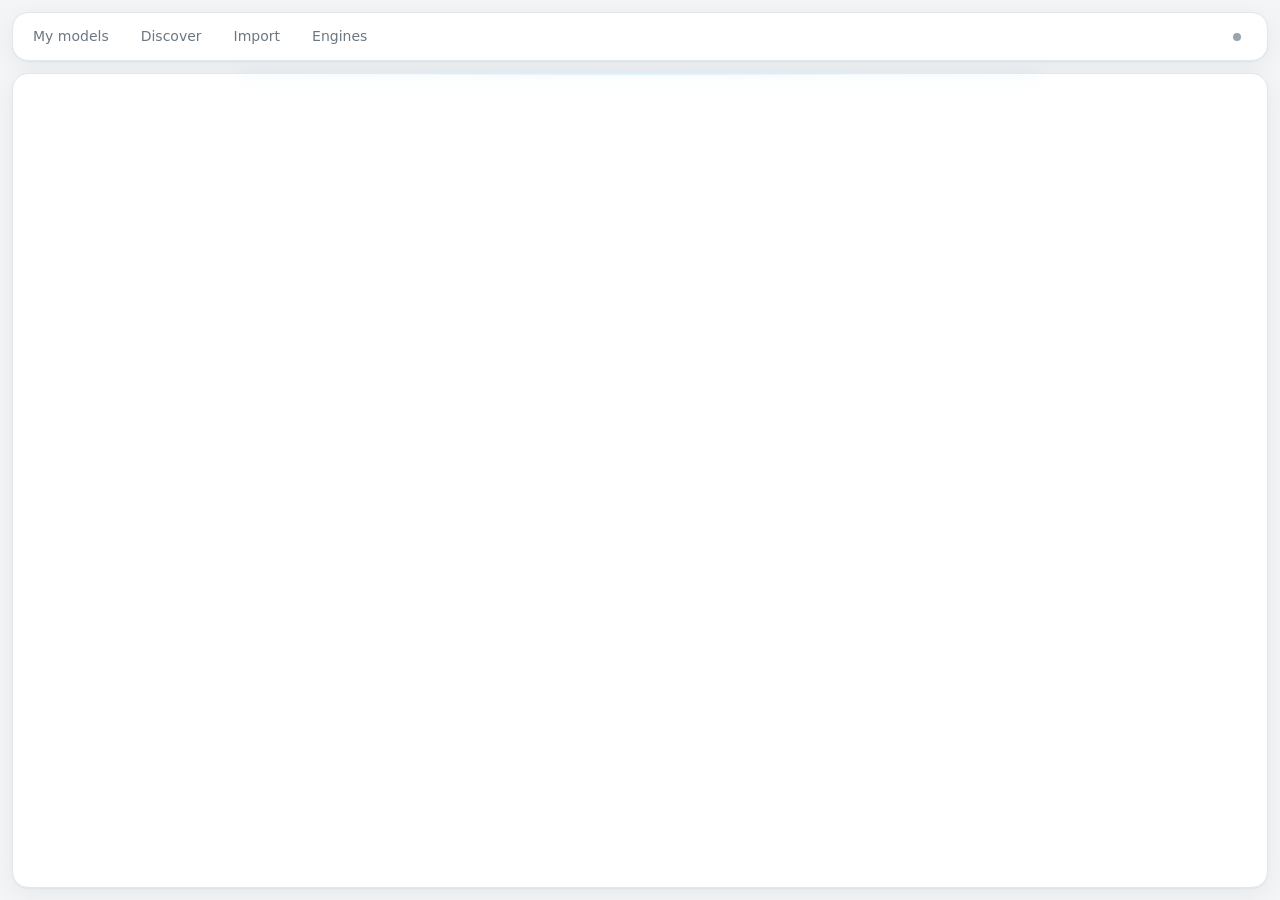
==== crates/lu-desktop/web/models.html @ 20848362 "Desktop app: Lu's windows in a clean space-station look crates/lu-desktop (Tauri 2, plain HTML/CSS/J" ====
<!doctype html>
<html lang="en" data-theme="light">
<head>
  <meta charset="utf-8">
  <title>Lu · Models</title>
  <link rel="stylesheet" href="style.css">
</head>
<body>
  <div class="win">
    <nav class="panel tabs" id="tabs">
      <button class="tab" data-tab="mine">My models</button>
      <button class="tab" data-tab="discover">Discover</button>
      <button class="tab" data-tab="import">Import</button>
      <button class="tab" data-tab="engines">Engines</button>
      <span class="spacer"></span>
      <span class="dot" id="dot" style="align-self:center"></span>
      <span class="muted" id="status" style="align-self:center;padding:0 8px;font-size:13px"></span>
    </nav>
    <section class="panel lit page" id="page"></section>
  </div>
  <script type="module" src="models.js"></script>
</body>
</html>
---- crates/lu-desktop/web/style.css ----
/* Lu — a clean station interior: white panels, fine seams, soft light strips,
   one warm amber light. Night mode dims the station; it does not change it. */

:root {
  --floor: #f3f5f7;
  --panel: #ffffff;
  --panel-2: #f8fafb;
  --panel-3: #eef2f5;
  --seam: #e2e7ec;
  --seam-strong: #cfd7de;
  --ink: #1b2127;
  --ink-2: #3a444d;
  --muted: #6c7781;
  --faint: #9aa4ad;
  --strip: #dff1fc;          /* cool ceiling light */
  --strip-glow: rgba(140, 200, 240, .35);
  --amber: #f0a347;          /* the one warm light */
  --amber-ink: #8f4f00;
  --amber-wash: rgba(240, 163, 71, .12);
  --ok: #3f9a6b;
  --danger: #c0473a;
  --shadow: 0 1px 2px rgba(20, 30, 40, .04), 0 6px 24px rgba(20, 30, 40, .06);
  --radius: 16px;
  --radius-s: 10px;
  --font: "Segoe UI Variable Text", "Segoe UI", system-ui, -apple-system, "Helvetica Neue", Arial, sans-serif;
  --mono: "Cascadia Mono", "Cascadia Code", Consolas, "SF Mono", Menlo, monospace;
  color-scheme: light;
}
:root[data-theme="dark"] {
  --floor: #101316;
  --panel: #171b1f;
  --panel-2: #1c2126;
  --panel-3: #222830;
  --seam: #262d34;
  --seam-strong: #333c45;
  --ink: #e7ecf0;
  --ink-2: #c4ccd3;
  --muted: #8d98a2;
  --faint: #66717b;
  --strip: #1f3442;
  --strip-glow: rgba(110, 180, 225, .18);
  --amber: #f2a54c;
  --amber-ink: #f6c27f;
  --amber-wash: rgba(242, 165, 76, .10);
  --shadow: 0 1px 2px rgba(0, 0, 0, .3), 0 8px 28px rgba(0, 0, 0, .28);
  color-scheme: dark;
}

* { box-sizing: border-box; }
html, body { margin: 0; height: 100%; }
body {
  background: var(--floor);
  color: var(--ink);
  font: 14px/1.5 var(--font);
  -webkit-font-smoothing: antialiased;
  overflow: hidden;
}
button, input, textarea, select { font: inherit; color: inherit; }
::selection { background: var(--strip); }
:focus-visible { outline: 2px solid var(--amber); outline-offset: 2px; }

/* ---------- shared pieces ---------- */
.panel {
  background: var(--panel);
  border: 1px solid var(--seam);
  border-radius: var(--radius);
  box-shadow: var(--shadow);
  position: relative;
}
/* a thin ceiling light along the top edge of a panel */
.panel.lit::before {
  content: ""; position: absolute; left: 18%; right: 18%; top: -1px; height: 2px;
  border-radius: 2px;
  background: linear-gradient(90deg, transparent, var(--strip), transparent);
  box-shadow: 0 0 12px var(--strip-glow);
}
.btn {
  display: inline-flex; align-items: center; justify-content: center; gap: 8px;
  height: 34px; padding: 0 14px;
  border: 1px solid var(--seam-strong); border-radius: var(--radius-s);
  background: var(--panel); color: var(--ink-2);
  cursor: pointer; white-space: nowrap;
  transition: background .12s, border-color .12s, box-shadow .12s;
}
.btn:hover { background: var(--panel-2); border-color: var(--faint); }
.btn:disabled { opacity: .5; cursor: default; }
.btn.primary { background: var(--ink); border-color: var(--ink); color: var(--panel); }
.btn.primary:hover { background: var(--ink-2); }
.btn.amber { background: var(--amber); border-color: var(--amber); color: #1b1206; }
.btn.danger { color: var(--danger); }
.btn.ghost { border-color: transparent; background: transparent; }
.btn.ghost:hover { background: var(--panel-3); }
.btn.icon { width: 34px; padding: 0; }
.input {
  height: 36px; width: 100%; padding: 0 12px;
  border: 1px solid var(--seam-strong); border-radius: var(--radius-s);
  background: var(--panel-2); outline: none;
}
.input:focus { border-color: var(--faint); background: var(--panel); box-shadow: 0 0 0 3px var(--strip-glow); }
.muted { color: var(--muted); }
.faint { color: var(--faint); }
.label { font-size: 11px; letter-spacing: .08em; text-transform: uppercase; color: var(--faint); }
.dot { width: 8px; height: 8px; border-radius: 50%; background: var(--faint); flex: none; }
.dot.loaded { background: var(--strip); box-shadow: 0 0 0 2px var(--panel), 0 0 10px 2px var(--strip-glow), inset 0 0 0 1px #9fd3f2; }
.dot.loading { background: var(--amber); animation: pulse 1.2s ease-in-out infinite; }
.dot.error { background: var(--danger); }
@keyframes pulse { 50% { opacity: .35; } }

/* the loading light strip */
.strip-bar { height: 3px; border-radius: 3px; background: var(--panel-3); overflow: hidden; }
.strip-bar > i {
  display: block; height: 100%; width: 0;
  background: linear-gradient(90deg, var(--amber), #ffd39b);
  box-shadow: 0 0 10px var(--amber);
  transition: width .2s linear;
}
.hidden { display: none !important; }

.scroll { overflow-y: auto; scrollbar-width: thin; scrollbar-color: var(--seam-strong) transparent; }
.scroll::-webkit-scrollbar { width: 10px; }
.scroll::-webkit-scrollbar-thumb { background: var(--seam-strong); border-radius: 10px; border: 3px solid transparent; background-clip: padding-box; }

/* menus and dialogs */
.menu {
  position: fixed; z-index: 50; min-width: 180px; padding: 6px;
  background: var(--panel); border: 1px solid var(--seam); border-radius: 12px; box-shadow: var(--shadow);
}
.menu button { display: block; width: 100%; text-align: left; padding: 7px 10px; border: 0; border-radius: 8px; background: none; cursor: pointer; }
.menu button:hover { background: var(--panel-3); }
.menu hr { border: 0; border-top: 1px solid var(--seam); margin: 6px 4px; }
.menu .danger { color: var(--danger); }
.veil { position: fixed; inset: 0; z-index: 60; background: rgba(16, 20, 24, .28); display: grid; place-items: center; }
.dialog { width: min(440px, 92vw); padding: 22px; }
.dialog h3 { margin: 0 0 6px; font-size: 16px; font-weight: 600; }
.dialog p { margin: 0 0 16px; color: var(--muted); }
.dialog .row { display: flex; gap: 8px; justify-content: flex-end; margin-top: 18px; }
.toast {
  position: fixed; right: 18px; bottom: 18px; z-index: 70; max-width: 420px;
  padding: 12px 16px; background: var(--panel); border: 1px solid var(--seam); border-left: 3px solid var(--amber);
  border-radius: 12px; box-shadow: var(--shadow);
}

/* ---------- main window ---------- */
.app { display: grid; grid-template-columns: 290px 1fr; height: 100vh; gap: 12px; padding: 12px; }
.side { display: flex; flex-direction: column; min-height: 0; padding: 14px 10px 10px; }
.brand { display: flex; align-items: center; gap: 10px; padding: 2px 8px 12px; }
.brand b { font-size: 17px; letter-spacing: .02em; font-weight: 600; }
.brand .lamp { width: 22px; height: 22px; border-radius: 7px; background: var(--panel-2); border: 1px solid var(--seam-strong); display: grid; place-items: center; }
.brand .lamp::after { content: ""; width: 8px; height: 8px; border-radius: 50%; background: var(--amber); box-shadow: 0 0 8px var(--amber); }
.side .actions { display: flex; gap: 6px; padding: 0 4px 10px; }
.side .actions .btn:first-child { flex: 1; }
.side .search { padding: 0 4px 10px; }
.tree { flex: 1; min-height: 0; padding: 2px; }
.group-title { display: flex; align-items: center; justify-content: space-between; padding: 10px 10px 4px; }
.item {
  display: flex; align-items: center; gap: 8px; width: 100%;
  padding: 7px 10px; margin: 1px 0; border: 1px solid transparent; border-radius: 10px;
  background: none; cursor: pointer; text-align: left; color: var(--ink-2);
}
.item:hover { background: var(--panel-3); }
.item.active { background: var(--panel-2); border-color: var(--seam); color: var(--ink); box-shadow: inset 3px 0 0 var(--amber); }
.item .name { flex: 1; overflow: hidden; text-overflow: ellipsis; white-space: nowrap; }
.item .more { opacity: 0; border: 0; background: none; cursor: pointer; color: var(--muted); padding: 0 4px; border-radius: 6px; }
.item:hover .more, .item.active .more { opacity: 1; }
.item.folder { color: var(--ink); font-weight: 500; }
.item.folder .chev { width: 14px; color: var(--faint); transition: transform .15s; }
.item.folder.open .chev { transform: rotate(90deg); }
.nest { padding-left: 14px; }
.drop-target { background: var(--amber-wash) !important; border-color: var(--amber) !important; }
.hit .snippet { display: block; font-size: 12px; color: var(--muted); white-space: nowrap; overflow: hidden; text-overflow: ellipsis; }
.hit mark { background: var(--amber-wash); color: inherit; border-radius: 3px; padding: 0 1px; }
.side .foot { display: flex; gap: 4px; padding-top: 8px; border-top: 1px solid var(--seam); margin-top: 8px; }
.side .foot .btn { flex: 1; font-size: 13px; }

.main { display: flex; flex-direction: column; min-height: 0; overflow: hidden; }
.bar { display: flex; align-items: center; gap: 12px; padding: 12px 18px; border-bottom: 1px solid var(--seam); }
.bar .title { flex: 1; font-size: 15px; font-weight: 600; overflow: hidden; text-overflow: ellipsis; white-space: nowrap; }
.model-pill {
  display: flex; align-items: center; gap: 10px; height: 36px; padding: 0 12px 0 14px;
  border: 1px solid var(--seam-strong); border-radius: 999px; background: var(--panel-2); cursor: pointer; max-width: 420px;
}
.model-pill:hover { border-color: var(--faint); }
.model-pill .n { overflow: hidden; text-overflow: ellipsis; white-space: nowrap; }
.model-pill .b { font-size: 12px; color: var(--muted); }
.loadbar { padding: 0 18px; height: 3px; }

.thread { flex: 1; min-height: 0; padding: 26px 0 12px; }
.thread .inner { max-width: 820px; margin: 0 auto; padding: 0 28px; }
.msg { margin: 0 0 22px; }
.msg.user { display: flex; justify-content: flex-end; }
.msg.user .body { background: var(--panel-3); border: 1px solid var(--seam); border-radius: 16px 16px 4px 16px; padding: 10px 14px; max-width: 78%; white-space: pre-wrap; }
.msg.lu .body { line-height: 1.65; }
.msg.lu .body p { margin: 0 0 10px; }
.msg.lu .body pre { background: var(--panel-2); border: 1px solid var(--seam); border-radius: 12px; padding: 12px 14px; overflow-x: auto; font: 13px/1.5 var(--mono); }
.msg.lu .body code { font: 13px var(--mono); background: var(--panel-3); border-radius: 5px; padding: 1px 5px; }
.msg.lu .body pre code { background: none; padding: 0; }
.msg.lu .body ul, .msg.lu .body ol { margin: 0 0 10px; padding-left: 22px; }
.msg.lu .body h1, .msg.lu .body h2, .msg.lu .body h3 { font-size: 15px; margin: 14px 0 6px; }
.action { display: inline-flex; align-items: center; gap: 8px; margin: 2px 0 10px; padding: 4px 10px; border: 1px solid var(--seam); border-radius: 999px; font-size: 12.5px; color: var(--muted); background: var(--panel-2); }
.action.done::before { content: "✓"; color: var(--ok); }
.action.failed::before { content: "!"; color: var(--danger); font-weight: 700; }
.action.running::before { content: ""; width: 7px; height: 7px; border-radius: 50%; background: var(--amber); animation: pulse 1s infinite; }
.notice { margin: 4px 0 12px; padding: 10px 14px; border: 1px solid var(--amber); background: var(--amber-wash); border-radius: 12px; color: var(--amber-ink); }
.meta { font-size: 12px; color: var(--faint); margin-top: -12px; margin-bottom: 18px; }
.empty { height: 100%; display: grid; place-items: center; text-align: center; color: var(--muted); }
.empty h2 { margin: 0 0 6px; font-size: 20px; font-weight: 600; color: var(--ink); }
.caret::after { content: "▍"; color: var(--amber); animation: pulse .9s infinite; }

.composer { padding: 10px 18px 18px; }
.composer .box { max-width: 820px; margin: 0 auto; display: flex; gap: 10px; align-items: flex-end; padding: 8px 8px 8px 16px; }
.composer textarea { flex: 1; min-height: 24px; max-height: 220px; resize: none; border: 0; outline: 0; background: transparent; padding: 7px 0; line-height: 1.5; }
.composer .hint { max-width: 820px; margin: 6px auto 0; font-size: 12px; color: var(--faint); text-align: center; }

/* ---------- tabs (models and manager windows) ---------- */
.win { display: flex; flex-direction: column; height: 100vh; padding: 12px; gap: 12px; }
.tabs { display: flex; gap: 4px; padding: 6px; }
.tab { padding: 7px 14px; border: 0; border-radius: 10px; background: none; cursor: pointer; color: var(--muted); }
.tab:hover { color: var(--ink); background: var(--panel-3); }
.tab.on { color: var(--ink); background: var(--panel-2); box-shadow: inset 0 -2px 0 var(--amber); }
.tabs .spacer { flex: 1; }
.page { flex: 1; min-height: 0; display: flex; flex-direction: column; }
.page .head { display: flex; gap: 10px; align-items: center; padding: 16px 18px; border-bottom: 1px solid var(--seam); }
.page .head h2 { margin: 0; font-size: 16px; font-weight: 600; flex: 1; }
.split { display: grid; grid-template-columns: 320px 1fr; flex: 1; min-height: 0; }
.split > .list { border-right: 1px solid var(--seam); padding: 8px; }
.split > .detail { padding: 22px 26px; }
.card { padding: 12px 14px; border: 1px solid var(--seam); border-radius: 12px; background: var(--panel-2); margin-bottom: 8px; cursor: pointer; }
.card:hover { border-color: var(--seam-strong); }
.card.on { border-color: var(--faint); background: var(--panel); box-shadow: inset 3px 0 0 var(--amber); }
.card .t { font-weight: 500; overflow: hidden; text-overflow: ellipsis; white-space: nowrap; }
.card .s { font-size: 12px; color: var(--muted); }
.form { display: grid; grid-template-columns: 170px 1fr; gap: 12px 16px; align-items: center; max-width: 620px; }
.form label { color: var(--muted); }
.form textarea.input { height: 110px; padding: 10px 12px; resize: vertical; }
.chips { display: flex; gap: 6px; flex-wrap: wrap; }
.chip { padding: 2px 9px; border: 1px solid var(--seam); border-radius: 999px; font-size: 12px; color: var(--muted); background: var(--panel-2); }
table.grid { width: 100%; border-collapse: collapse; }
table.grid th { text-align: left; font-weight: 500; color: var(--faint); font-size: 12px; padding: 8px 12px; border-bottom: 1px solid var(--seam); position: sticky; top: 0; background: var(--panel); }
table.grid td { padding: 9px 12px; border-bottom: 1px solid var(--seam); }
table.grid tr:hover td { background: var(--panel-2); }
.engine { display: flex; align-items: center; gap: 16px; padding: 16px 18px; border: 1px solid var(--seam); border-radius: 14px; margin-bottom: 10px; background: var(--panel-2); }
.engine .info { flex: 1; }
.engine .info b { font-size: 15px; font-weight: 600; }
.progress-line { margin-top: 8px; }
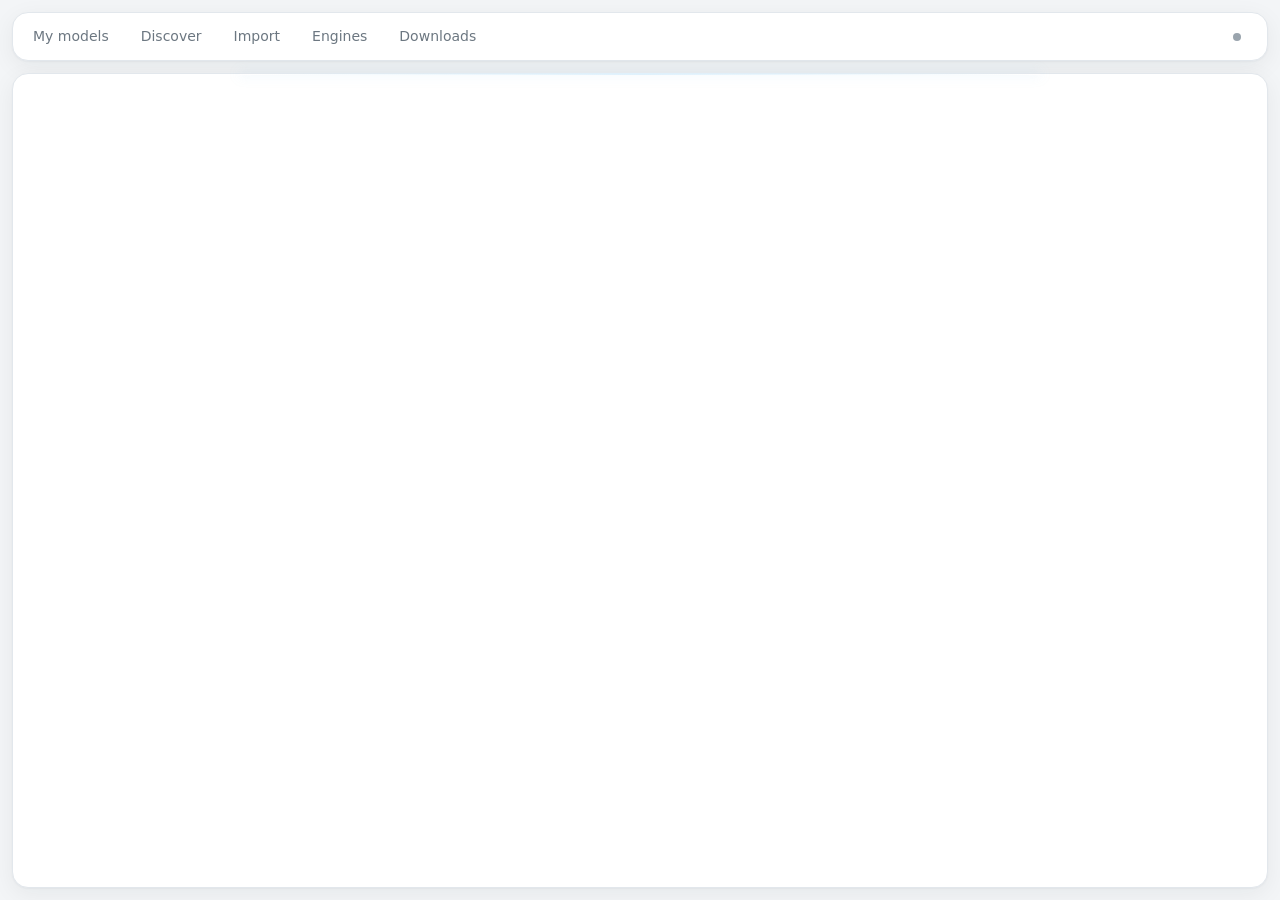
==== commit 233b1f82: "Desktop: owner feedback batch (folder permission, per-chat sending, downloads tab, delete file) - A " ====
--- a/crates/lu-desktop/web/models.html
+++ b/crates/lu-desktop/web/models.html
@@ -12,10 +12,12 @@
       <button class="tab" data-tab="discover">Discover</button>
       <button class="tab" data-tab="import">Import</button>
       <button class="tab" data-tab="engines">Engines</button>
+      <button class="tab" data-tab="downloads">Downloads</button>
       <span class="spacer"></span>
       <span class="dot" id="dot" style="align-self:center"></span>
       <span class="muted" id="status" style="align-self:center;padding:0 8px;font-size:13px"></span>
     </nav>
+    <div id="strip" class="transfers hidden"></div>
     <section class="panel lit page" id="page"></section>
   </div>
   <script type="module" src="models.js"></script>
--- a/crates/lu-desktop/web/style.css
+++ b/crates/lu-desktop/web/style.css
@@ -1,3 +1,8 @@
+.composer.drop-target { outline: 2px dashed var(--accent, #3b82f6); outline-offset: 4px; border-radius: 14px; }
+.wait { font-style: italic; }
+.transfers { display: flex; flex-direction: column; gap: 6px; padding: 10px 16px; border-bottom: 1px solid var(--line, #e5e7eb); background: var(--panel, transparent); }
+.transfers .row { display: grid; grid-template-columns: 1fr auto; gap: 4px 12px; align-items: center; font-size: 13px; }
+.transfers .row .strip-bar { grid-column: 1 / -1; height: 6px; }
 /* Lu — a clean station interior: white panels, fine seams, soft light strips,
    one warm amber light. Night mode dims the station; it does not change it. */
 
